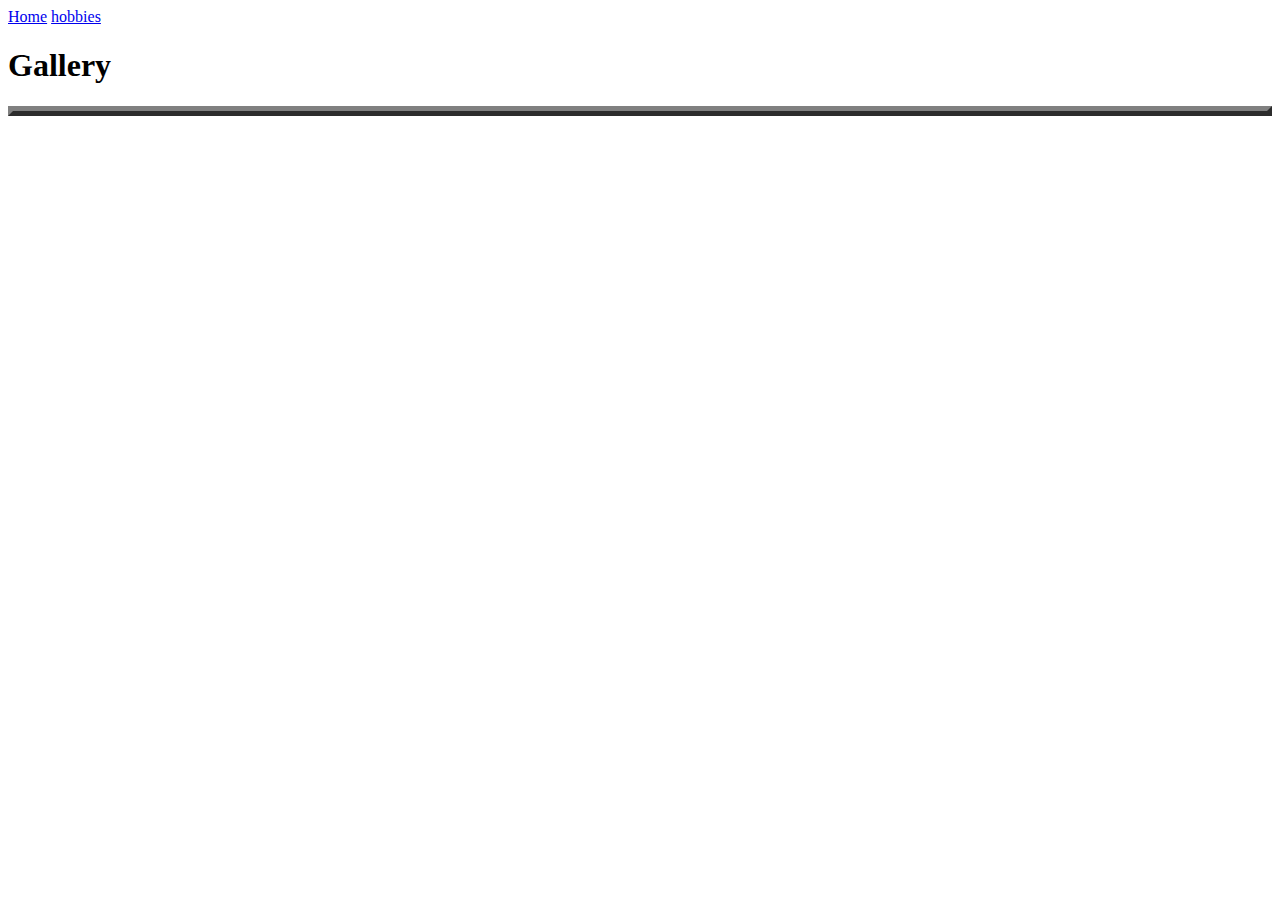
==== gallery.html @ 1f1c5385 "Update gallery.html" ====
<html>
    
    <style>
        body{
            background-image: url:"http://eskipaper.com/images/smite-wallpaper-6.jpg";
        }
    </style>
<header></header>

<nav>
    <a href=index.html>Home</a>
    <a href=hobby.html>hobbies</a>
</nav>
  
<body>
  <h1>Gallery</h1>
  
 <table width='100%' border=5 cellspacing=2></table>
</body>
  
</html>
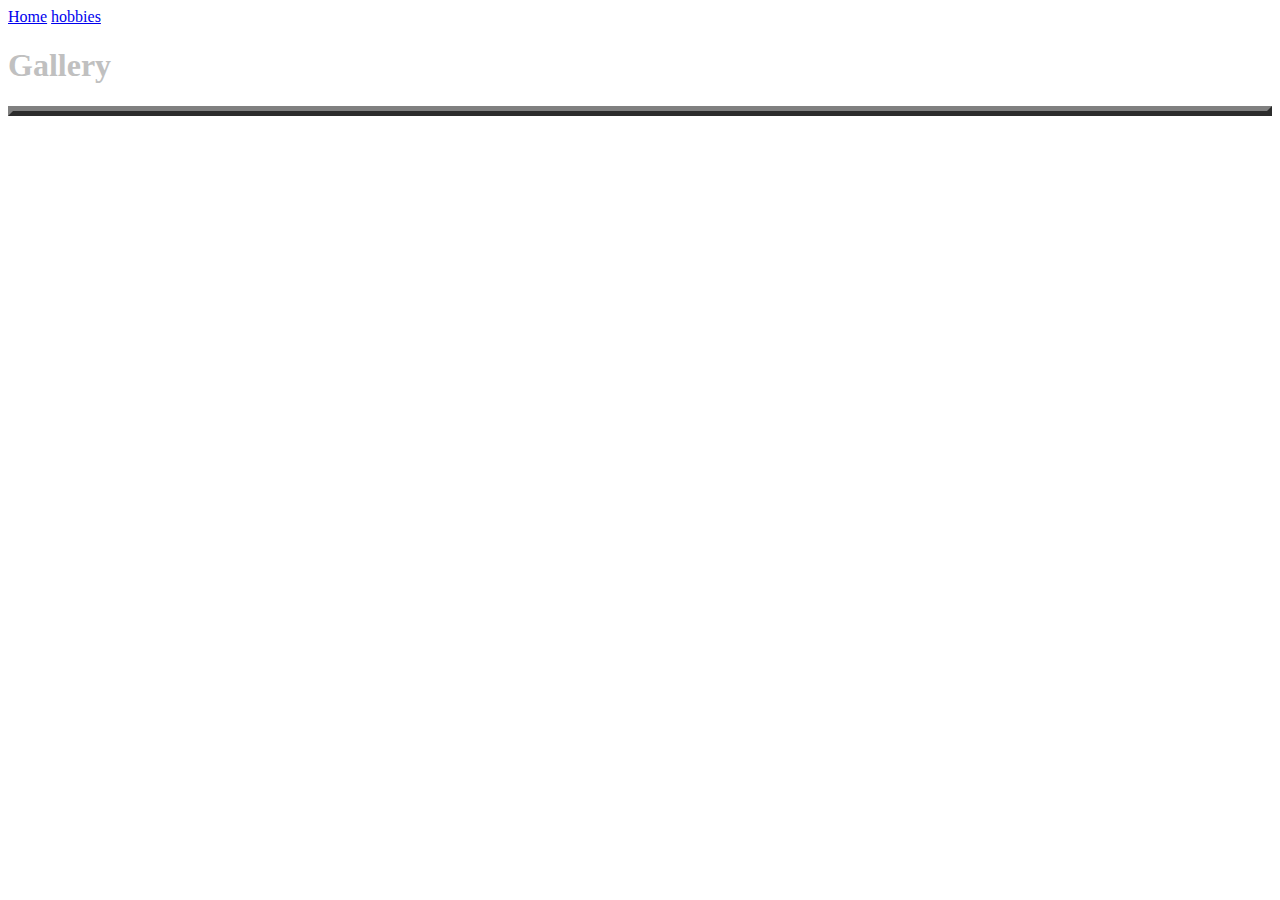
==== commit 6d28131b: "Update gallery.html" ====
--- a/gallery.html
+++ b/gallery.html
@@ -2,7 +2,10 @@
     
     <style>
         body{
-            background-image: url:"http://eskipaper.com/images/smite-wallpaper-6.jpg";
+            background-image: url("http://eskipaper.com/images/smite-wallpaper-6.jpg");
+        }
+        h1{
+            color:silver;
         }
     </style>
 <header></header>
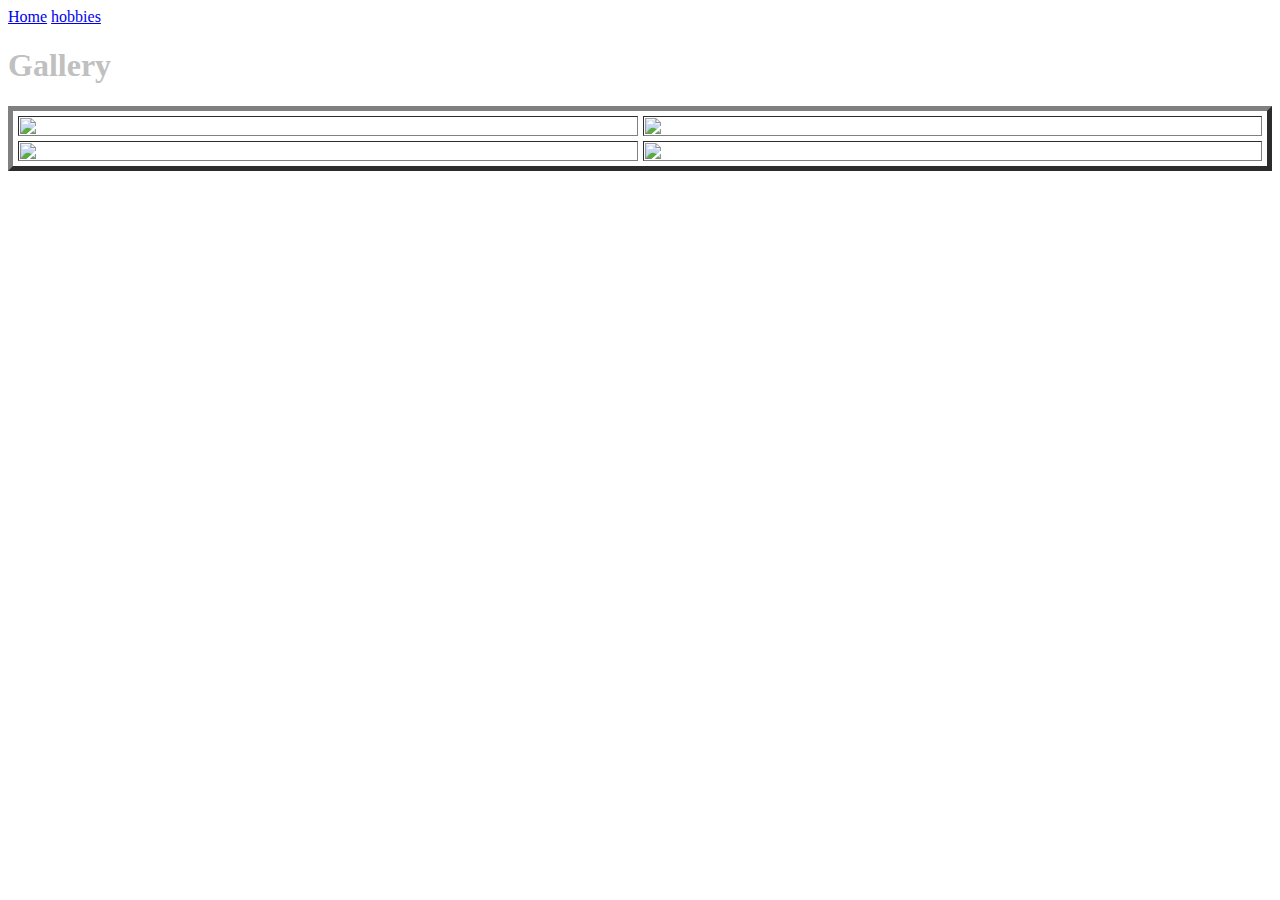
==== commit 9853e5cf: "Update gallery.html" ====
--- a/gallery.html
+++ b/gallery.html
@@ -18,7 +18,16 @@
 <body>
   <h1>Gallery</h1>
   
- <table width='100%' border=5 cellspacing=2></table>
+ <table width='100%' border=5 cellspacing=5>
+     <tr>
+         <td><img src=http://hydra-media.cursecdn.com/smite.gamepedia.com/thumb/c/cc/T_Cabrakan_Default_Card.png/250px-T_Cabrakan_Default_Card.png?version=3a96624775b9fc8afdfccfece0afeb42></td>
+        <td><img src=http://oyster.ignimgs.com/mediawiki/apis.ign.com/smite/thumb/e/e5/Ymir_Card.png/228px-Ymir_Card.png></td>
+     </tr>
+     <tr>
+         <td><img src=http://img3.wikia.nocookie.net/__cb20140312062955/smite/images/7/79/Poseidon.jpg></td>
+         <td><img src=http://hydra-media.cursecdn.com/smite.gamepedia.com/d/d3/T_Odin_Default_Card.png?version=5933aecd1c28abcfa5cf81374bd20686></td>
+     </tr>
+ </table>
 </body>
   
 </html>
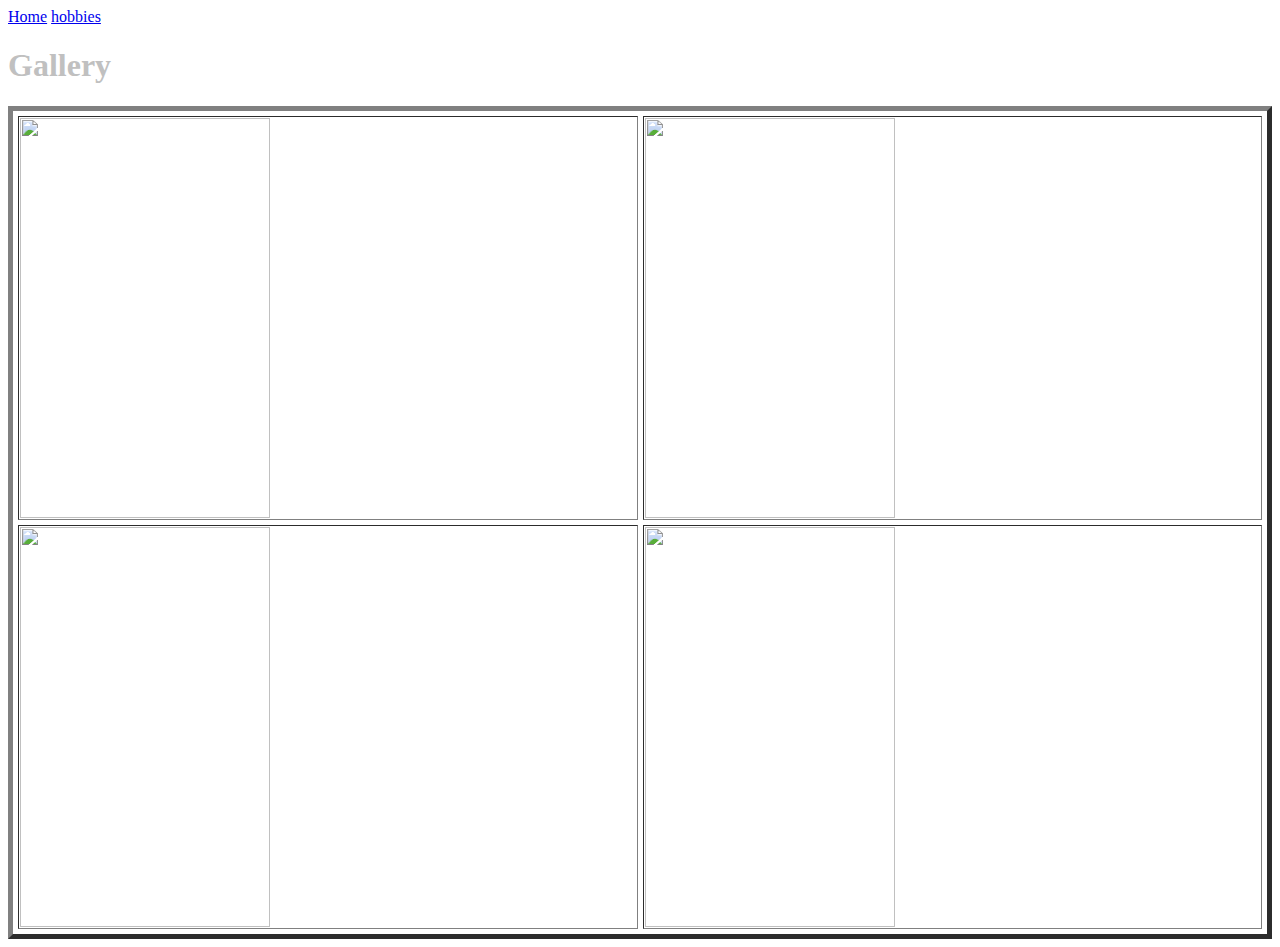
==== commit dbd235dc: "Update gallery.html" ====
--- a/gallery.html
+++ b/gallery.html
@@ -20,12 +20,12 @@
   
  <table width='100%' border=5 cellspacing=5>
      <tr>
-         <td><img src=http://hydra-media.cursecdn.com/smite.gamepedia.com/thumb/c/cc/T_Cabrakan_Default_Card.png/250px-T_Cabrakan_Default_Card.png?version=3a96624775b9fc8afdfccfece0afeb42></td>
-        <td><img src=http://oyster.ignimgs.com/mediawiki/apis.ign.com/smite/thumb/e/e5/Ymir_Card.png/228px-Ymir_Card.png></td>
+         <td><img height=400 width=250 src=http://hydra-media.cursecdn.com/smite.gamepedia.com/thumb/c/cc/T_Cabrakan_Default_Card.png/250px-T_Cabrakan_Default_Card.png?version=3a96624775b9fc8afdfccfece0afeb42></td>
+        <td><img height=400 width=250 src=http://oyster.ignimgs.com/mediawiki/apis.ign.com/smite/thumb/e/e5/Ymir_Card.png/228px-Ymir_Card.png></td>
      </tr>
      <tr>
-         <td><img src=http://img3.wikia.nocookie.net/__cb20140312062955/smite/images/7/79/Poseidon.jpg></td>
-         <td><img src=http://hydra-media.cursecdn.com/smite.gamepedia.com/d/d3/T_Odin_Default_Card.png?version=5933aecd1c28abcfa5cf81374bd20686></td>
+         <td><img height=400 width=250 src=http://img3.wikia.nocookie.net/__cb20140312062955/smite/images/7/79/Poseidon.jpg></td>
+         <td><img height=400 width=250 src=http://hydra-media.cursecdn.com/smite.gamepedia.com/d/d3/T_Odin_Default_Card.png?version=5933aecd1c28abcfa5cf81374bd20686></td>
      </tr>
  </table>
 </body>
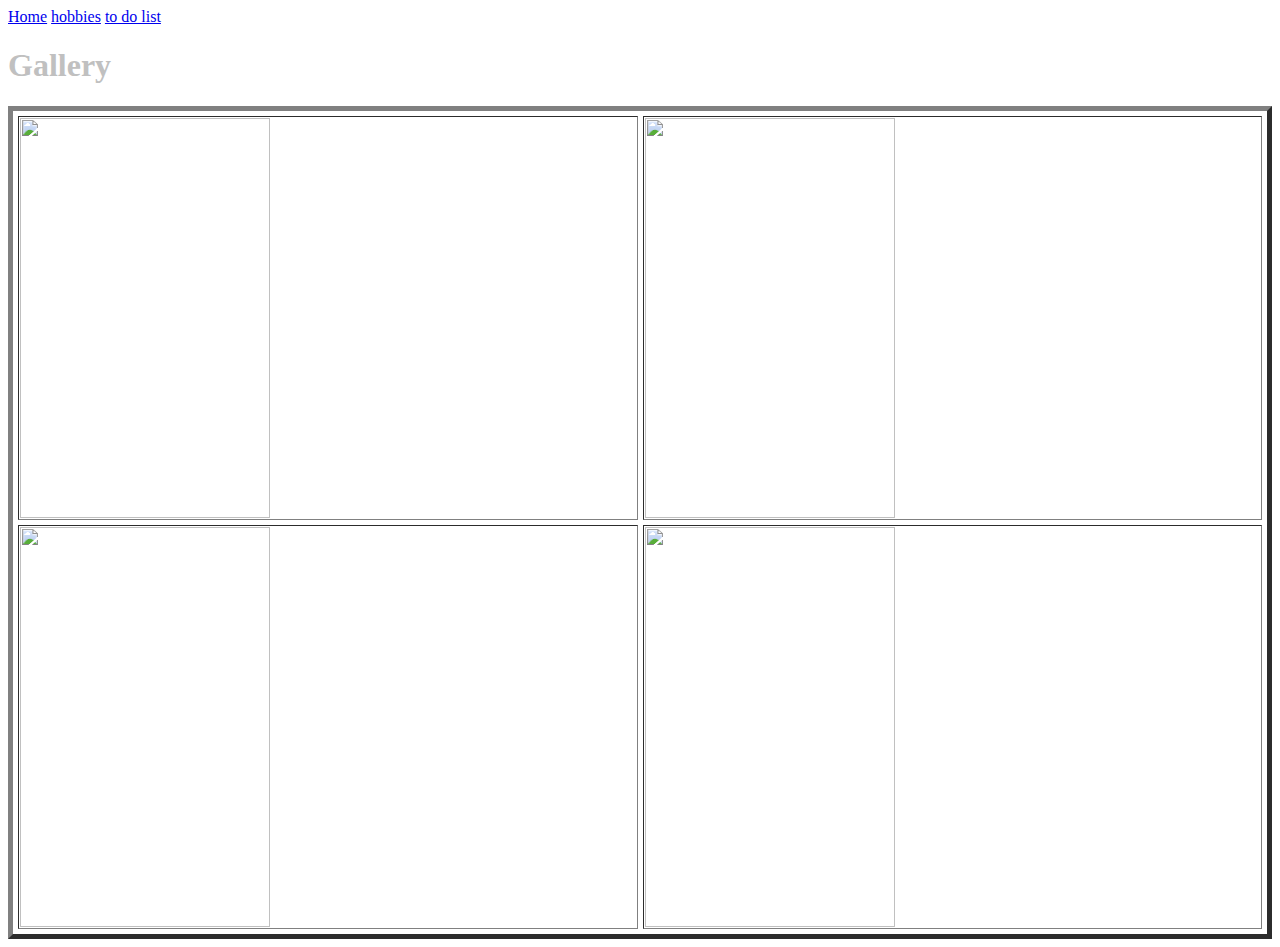
==== commit 12d3b82b: "Update gallery.html" ====
--- a/gallery.html
+++ b/gallery.html
@@ -13,6 +13,7 @@
 <nav>
     <a href=index.html>Home</a>
     <a href=hobby.html>hobbies</a>
+    <a href= to_do.html> to do list</a>
 </nav>
   
 <body>
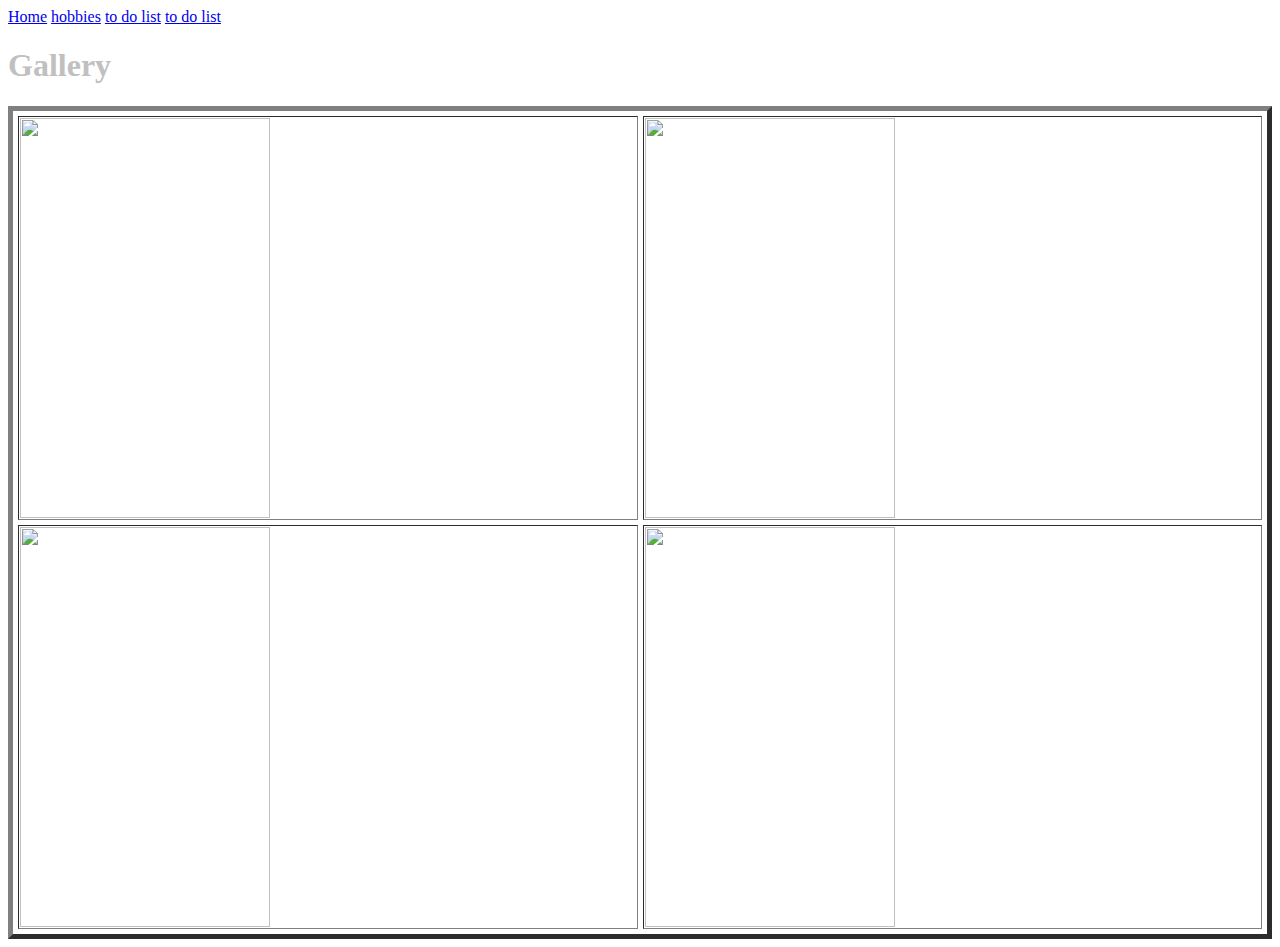
==== commit 00ba28ce: "Update gallery.html" ====
--- a/gallery.html
+++ b/gallery.html
@@ -13,7 +13,9 @@
 <nav>
     <a href=index.html>Home</a>
     <a href=hobby.html>hobbies</a>
-    <a href= to_do.html> to do list</a>
+    <a href= todo.html> to do list</a>
+    <a href= todo2.html> to do list</a>
+
 </nav>
   
 <body>
